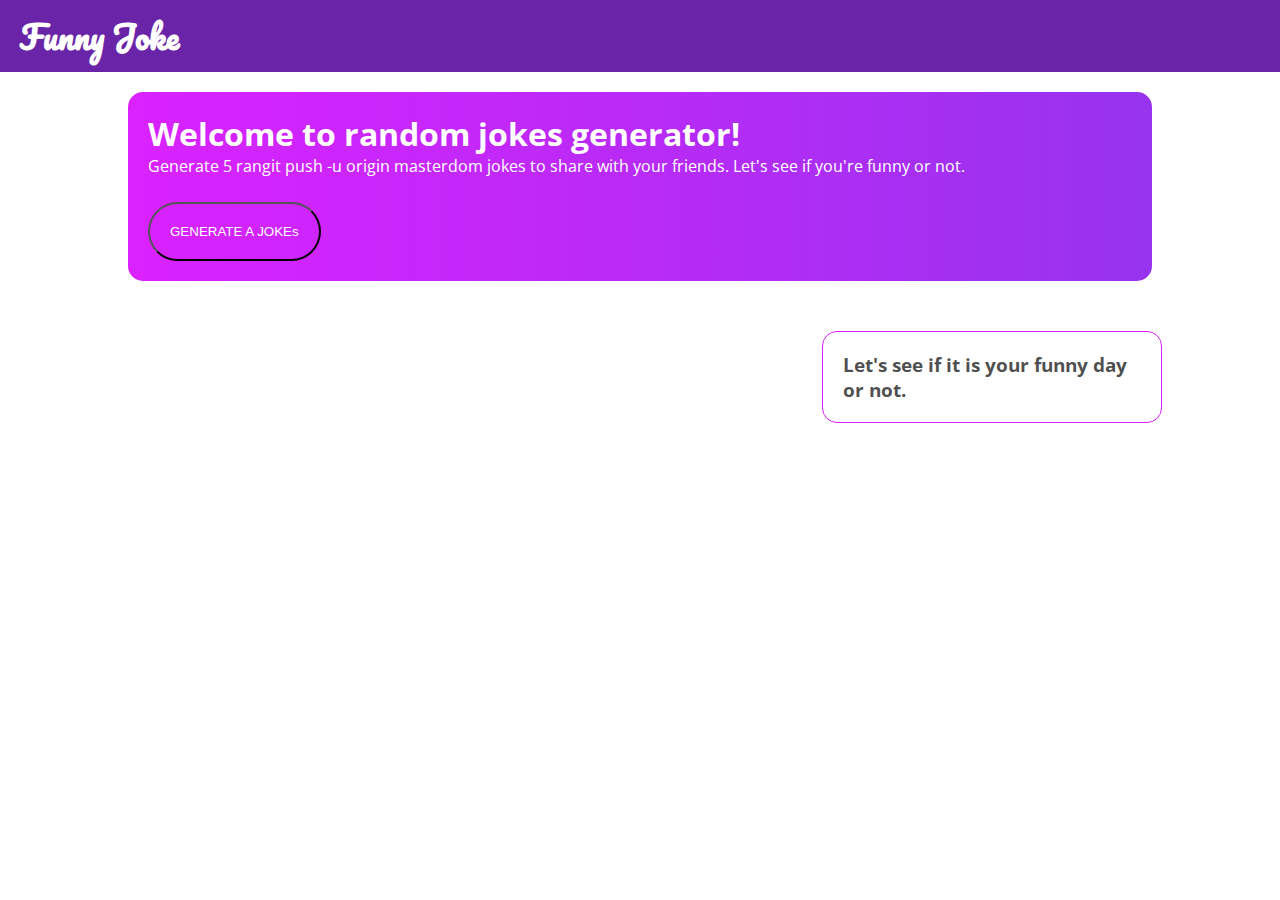
==== index.html @ 3d66ccad "for netlify" ====
<!DOCTYPE html>
<html lang="en">
<head>
    <meta charset="UTF-8">
    <meta name="viewport" content="width=device-width, initial-scale=1.0">
    <meta http-equiv="X-UA-Compatible" content="ie=edge">
    <link rel="stylesheet" href="./css/style.css">
    <title>Funny or Not</title>
</head>
<body>
    <header>
        <h1>Funny Joke</h1>
    </header>

    <div class="container">
        <div class="hero bg-gradient">
            <h1>Welcome to random jokes generator!</h1>
            <p>Generate 5 rangit push -u origin masterdom jokes to share with your friends. Let's see if you're funny or not.</p>
            <button id="joke-button">GENERATE A JOKEs</button>
            <button id="joke-reset-button">RESET JOKE</button>
        </div>
        
        <div class="row">
            <div class="jokes-list-container">
                <ul id="jokes-list"></ul>
                <div id="joke-loader">
                    Getting a random joke. Please wait.
                   
                </div>
            </div>
            <div id="status-container">
                <div id="status">
                    <h3>Let's see if it is your funny day or not.</h3>
                    <div id="reaction"></div>
                </div>
            </div>
        </div>
        
    </div>
    <script src="./js/lib/jquery.min.js"></script>
    <script src="./js/constants.js"></script>
    <script src="./js/service.js"></script>
    <script src="./js/app.js"></script>
    <script>

       $(function(){

            var jokeButton = $('#joke-button');
            var resetJokeButton = $('#joke-reset-button');
            var jokesList = $('#jokes-list');


            //             $('#joke-button').on('click',function(e) {
            //                 e.preventDefault();
            //     $(this).attr("disabled",true);
            // });
            
      
         

    });
         
    </script>


    
</body>
</html>
---- css/style.css ----
@import url('https://fonts.googleapis.com/css?family=Open+Sans|Pacifico&display=swap');

*{
    margin: 0;
    padding: 0;
    
}

body{
    font-family: 'Open Sans', sans-serif;
    color: rgba(0, 0, 0, .7)
}

header{
    font-family: 'Pacifico', cursive;
    background: #6a24a7;
   
    color: white;
    padding: 8px 20px;
}

.bg-gradient{
    background: #DA22FF;  /* fallback for old browsers */
    background: -webkit-linear-gradient(to left, #9733EE, #DA22FF);  /* Chrome 10-25, Safari 5.1-6 */
    background: linear-gradient(to left, #9733EE, #DA22FF); /* W3C, IE 10+/ Edge, Firefox 16+, Chrome 26+, Opera 12+, Safari 7+ */
}

.container{
    max-width: 1024px;
    margin: auto;
    padding: 20px;
  
}

.row{
    display: grid;
    grid-template-columns: 1fr 350px;
    grid-gap: 10px;
}

.hero{
    padding: 20px;
    color: #fff;
    border-radius: 15px;
    margin-bottom: 30px;
}

.hero button{
    /* border: 1px solid white; */
    padding: 20px;
    margin-top: 25px;
    border-radius: 100px;
    background: transparent;
    color: white;
    outline: none;
    transition: .25s background ease-in-out;
}

.hero button:disabled{
    background: rgba(255, 255, 255, .7)
}

#jokes-list{
    list-style: none;
    padding: 0;
    
   
}
 #content{
    margin: 20px;
    padding: 20px;
}
 li{
     border: 1px solid #DA22FF;
     border-radius: 15px;
    padding : 20px;
    margin : 20px;
    
}
#reaction img{
    width: 380px;
    
    
}
#status-container{
    width: 380px;
}
img {
    width: 220px;
    height: 150px;
    text-align: center;
    display: block;
margin-left: auto;
margin-right: auto;
  } 

h4{
    
     
    font-size: 30px;
    margin: 20px;
    padding : 20px;
    
}
h2{
    padding:20px;
}
#status{
    border: 1px solid #DA22FF;
    border-radius: 15px;
   padding : 20px;
   margin : 20px;
}
.jokes-list-container{
   text-align: center;
}
  
.imahe{
    
    display:block;
    width: 150px;
    height: 200px;  


}
#status-container img{
    text-align: center;
    width: 150px;
    height: 70%;
    
    display: block;

}
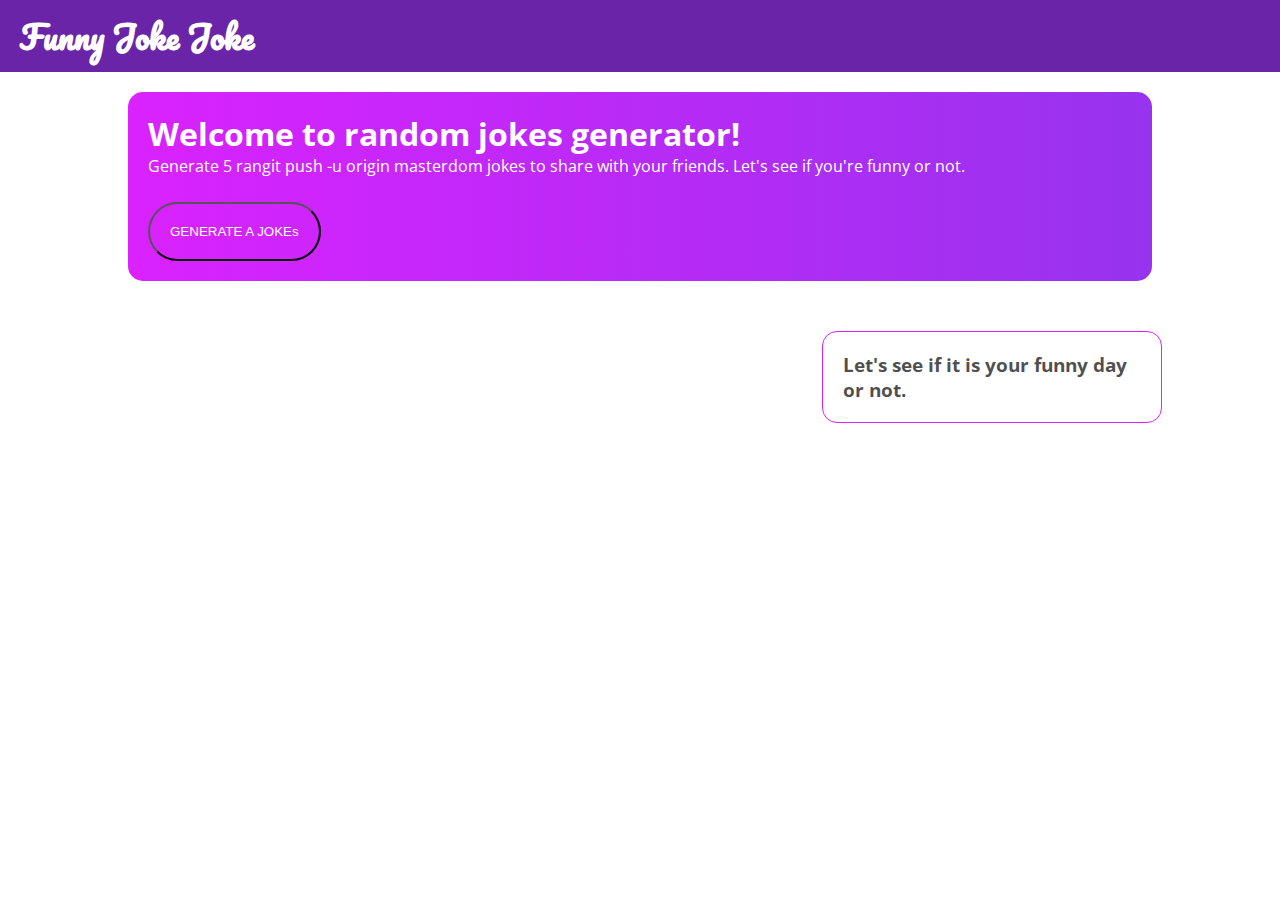
==== commit f5c02e8a: "testing" ====
--- a/index.html
+++ b/index.html
@@ -9,7 +9,7 @@
 </head>
 <body>
     <header>
-        <h1>Funny Joke</h1>
+        <h1>Funny Joke Joke</h1>
     </header>
 
     <div class="container">
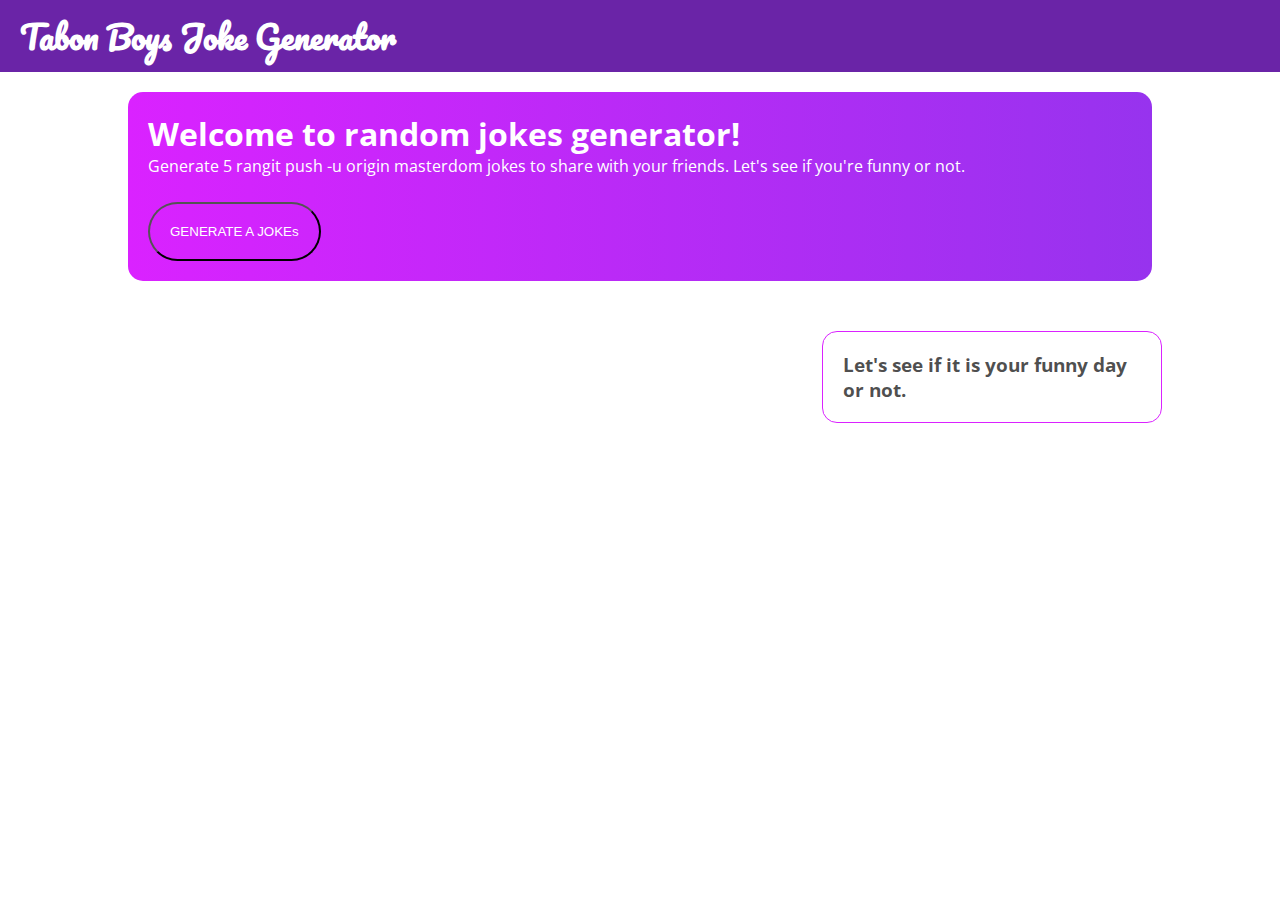
==== commit 35f640b0: "test" ====
--- a/index.html
+++ b/index.html
@@ -9,7 +9,7 @@
 </head>
 <body>
     <header>
-        <h1>Funny Joke Joke</h1>
+        <h1>Tabon Boys Joke Generator</h1>
     </header>
 
     <div class="container">
--- a/css/style.css
+++ b/css/style.css
@@ -86,12 +86,12 @@
     width: 380px;
 }
 img {
-    width: 220px;
-    height: 150px;
-    text-align: center;
+    
     display: block;
 margin-left: auto;
 margin-right: auto;
+width: 100%;
+
   } 
 
 h4{
@@ -117,10 +117,13 @@
   
 .imahe{
     
-    display:block;
+    /* display:block;
     width: 150px;
-    height: 200px;  
-
+    height: 200px;   */
+    display: block;
+    margin-left: auto;
+    margin-right: auto;
+    width: 100%;
 
 }
 #status-container img{
@@ -131,4 +134,23 @@
     display: block;
 
 }
-
+.likebutton {
+    font: bold 11px Arial;
+    text-decoration: none;
+    background-color: #EEEEEE;
+    color: #333333;
+    padding: 2px 6px 2px 6px;
+    border-top: 1px solid #CCCCCC;
+    border-right: 1px solid #333333;
+    border-bottom: 1px solid #333333;
+    border-left: 1px solid #CCCCCC;
+  }
+  @media only screen and (max-width: 500px) {
+    body {
+      background-color: lightblue;
+    }
+    .row{
+        display:flex;
+        flex-direction: column-reverse;
+    }
+  }
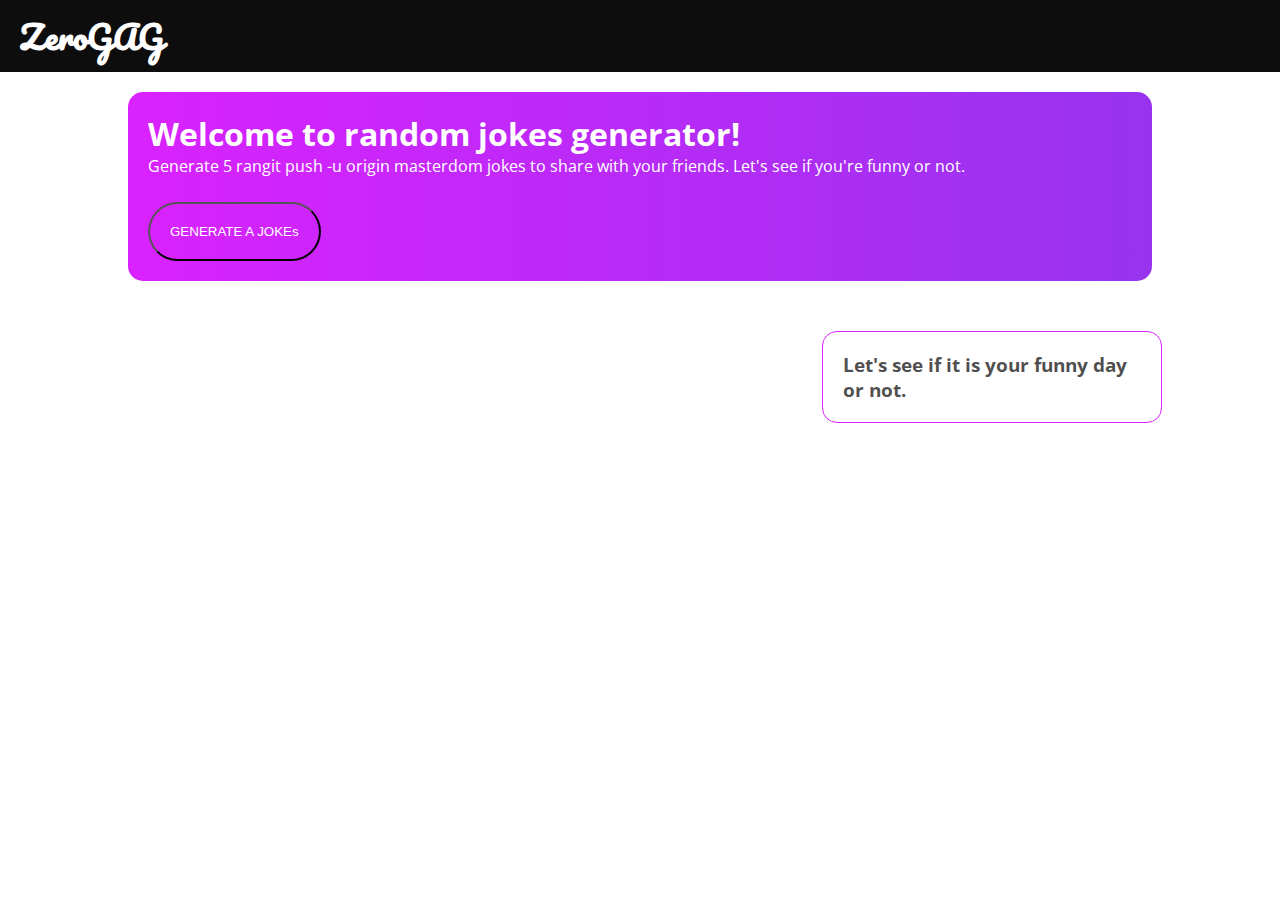
==== commit bc15d485: "adding design" ====
--- a/index.html
+++ b/index.html
@@ -9,7 +9,7 @@
 </head>
 <body>
     <header>
-        <h1>Tabon Boys Joke Generator</h1>
+        <h1>ZeroGAG</h1>
     </header>
 
     <div class="container">
--- a/css/style.css
+++ b/css/style.css
@@ -13,7 +13,7 @@
 
 header{
     font-family: 'Pacifico', cursive;
-    background: #6a24a7;
+    background: rgb(14, 13, 13);
    
     color: white;
     padding: 8px 20px;
@@ -54,6 +54,13 @@
     color: white;
     outline: none;
     transition: .25s background ease-in-out;
+    -webkit-transition-duration: 0.4s; /* Safari */
+    transition-duration: 0.4s;
+
+}
+.hero button:hover{
+    background-color: rgb(54, 152, 182); /* Green */
+    color: white;
 }
 
 .hero button:disabled{
@@ -75,7 +82,7 @@
      border-radius: 15px;
     padding : 20px;
     margin : 20px;
-    
+    padding-bottom: 50px;
 }
 #reaction img{
     width: 380px;
@@ -110,6 +117,7 @@
     border-radius: 15px;
    padding : 20px;
    margin : 20px;
+   
 }
 .jokes-list-container{
    text-align: center;
@@ -126,6 +134,9 @@
     width: 100%;
 
 }
+.content{
+    margin:30px;
+}
 #status-container img{
     text-align: center;
     width: 150px;
@@ -135,6 +146,9 @@
 
 }
 .likebutton {
+    
+    display:block;
+    float: left;
     font: bold 11px Arial;
     text-decoration: none;
     background-color: #EEEEEE;
@@ -144,7 +158,43 @@
     border-right: 1px solid #333333;
     border-bottom: 1px solid #333333;
     border-left: 1px solid #CCCCCC;
-  }
+    -webkit-transition-duration: 0.4s; /* Safari */
+  transition-duration: 0.4s;
+  }
+  .likebutton:hover {
+    background-color: #4CAF50; /* Green */
+    color: white;
+  }
+  .sharebutton{
+    display:block;
+    float: left;
+    font: bold 11px Arial;
+    text-decoration: none;
+    background-color: #EEEEEE;
+    color: #333333;
+    padding: 2px 6px 2px 6px;
+    border-top: 1px solid #CCCCCC;
+    border-right: 1px solid #333333;
+    border-bottom: 1px solid #333333;
+    border-left: 1px solid #CCCCCC;
+    -webkit-transition-duration: 0.4s; /* Safari */
+  transition-duration: 0.4s;
+  }
+  .sharebutton:hover{
+    background-color: blue; /* Green */
+    color: white;
+  }
+  #buttonlike{
+     margin-top: 10px;
+     margin-bottom: 10px;
+     margin-left: 10px;
+     
+  }
+  #buttonshare{
+    margin-top: 10px;
+    margin-bottom: 10px;
+  }
+
   @media only screen and (max-width: 500px) {
     body {
       background-color: lightblue;
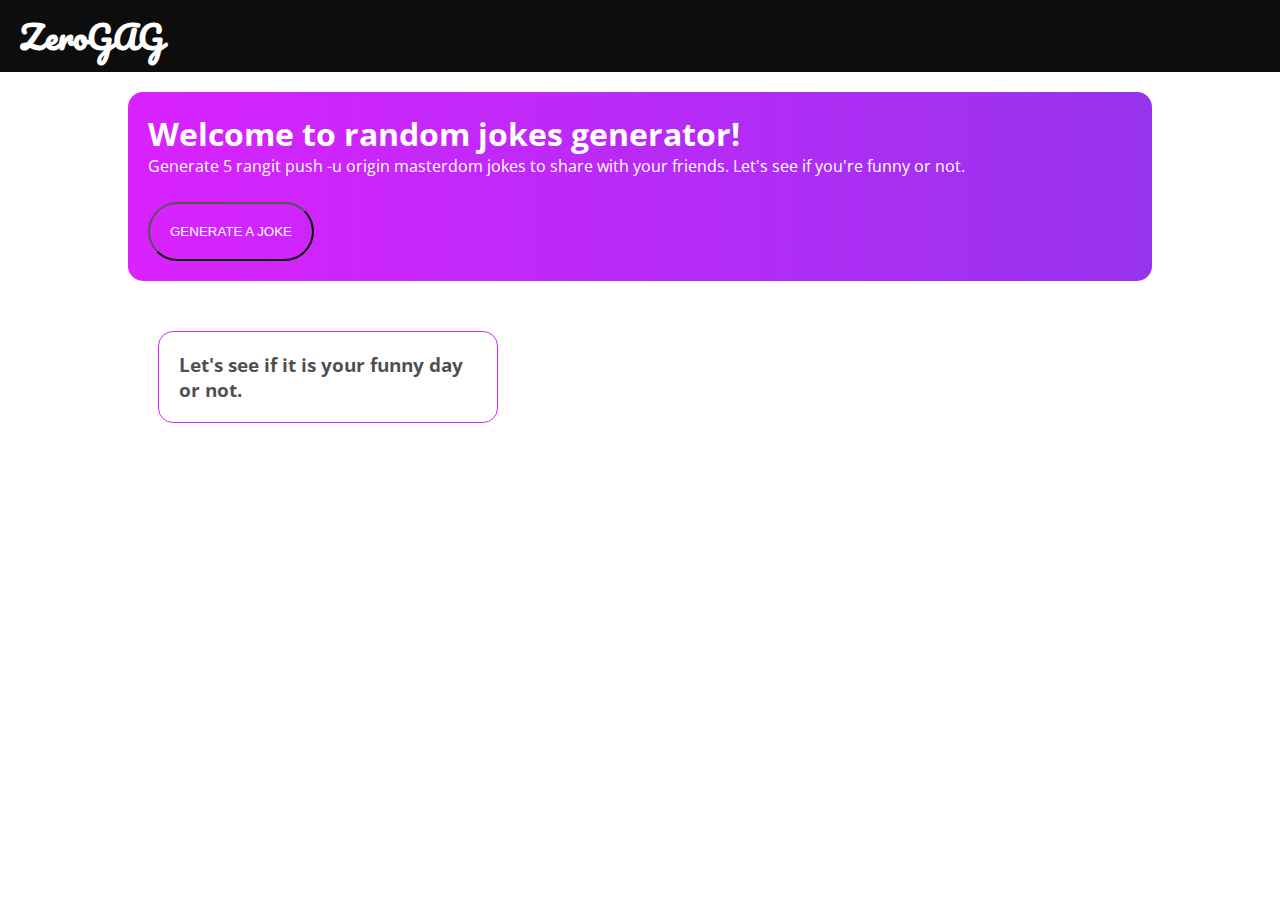
==== commit 653489ac: "minor edit" ====
--- a/index.html
+++ b/index.html
@@ -16,7 +16,7 @@
         <div class="hero bg-gradient">
             <h1>Welcome to random jokes generator!</h1>
             <p>Generate 5 rangit push -u origin masterdom jokes to share with your friends. Let's see if you're funny or not.</p>
-            <button id="joke-button">GENERATE A JOKEs</button>
+            <button id="joke-button">GENERATE A JOKE</button>
             <button id="joke-reset-button">RESET JOKE</button>
         </div>
         
--- a/css/style.css
+++ b/css/style.css
@@ -91,6 +91,7 @@
 }
 #status-container{
     width: 380px;
+    
 }
 img {
     
@@ -113,11 +114,18 @@
     padding:20px;
 }
 #status{
+    float:right;
     border: 1px solid #DA22FF;
     border-radius: 15px;
    padding : 20px;
    margin : 20px;
-   
+}
+#status h3{
+    float:right;
+}
+.row{
+    display:flex;
+
 }
 .jokes-list-container{
    text-align: center;
@@ -193,6 +201,7 @@
   #buttonshare{
     margin-top: 10px;
     margin-bottom: 10px;
+    margin-left: 10px;
   }
 
   @media only screen and (max-width: 500px) {
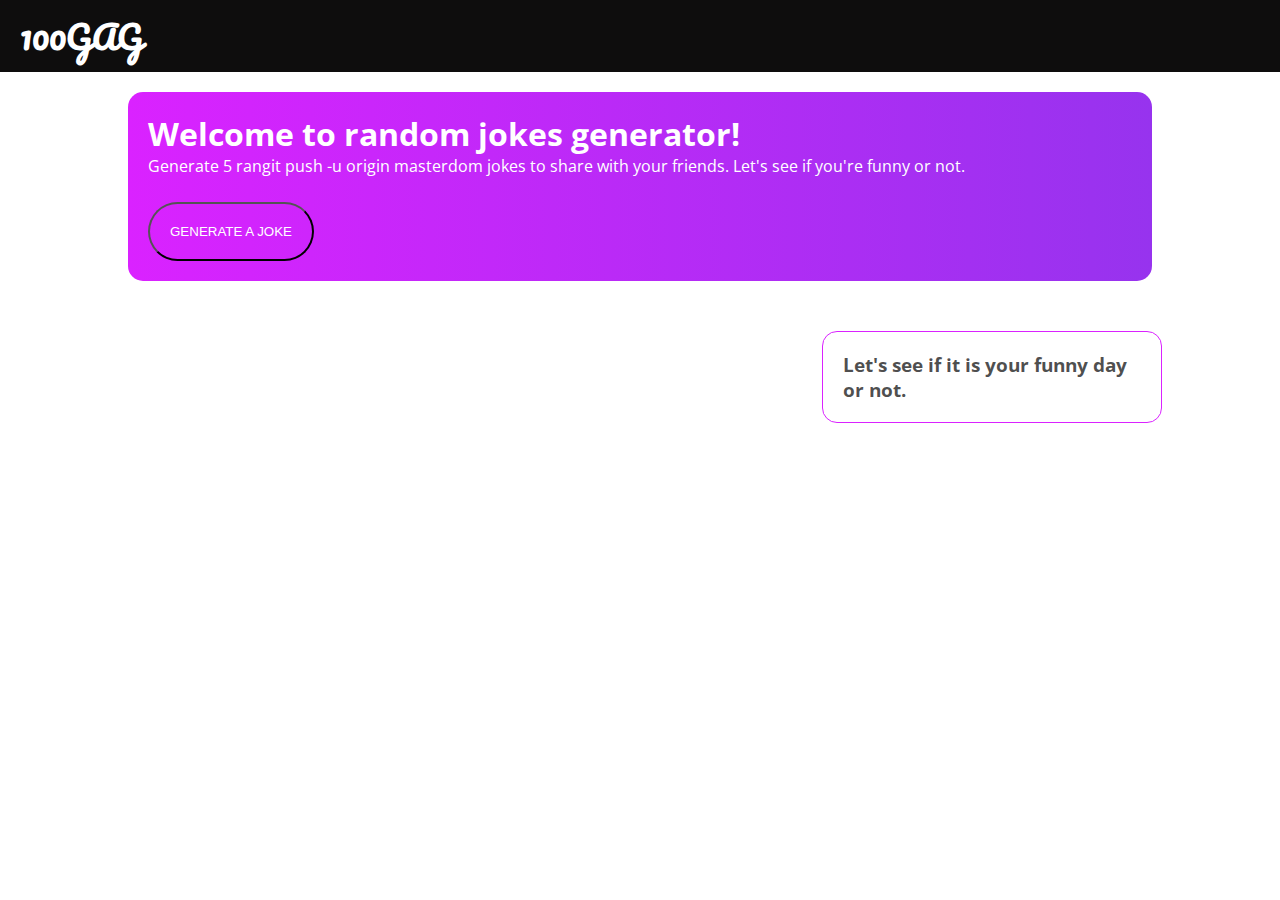
==== commit c1fbddfa: "basura na code" ====
--- a/index.html
+++ b/index.html
@@ -9,7 +9,7 @@
 </head>
 <body>
     <header>
-        <h1>ZeroGAG</h1>
+        <h1>100GAG</h1>
     </header>
 
     <div class="container">
--- a/css/style.css
+++ b/css/style.css
@@ -114,17 +114,17 @@
     padding:20px;
 }
 #status{
-    float:right;
+   
     border: 1px solid #DA22FF;
     border-radius: 15px;
    padding : 20px;
    margin : 20px;
 }
 #status h3{
-    float:right;
+    
 }
 .row{
-    display:flex;
+   
 
 }
 .jokes-list-container{
@@ -203,6 +203,12 @@
     margin-bottom: 10px;
     margin-left: 10px;
   }
+  .lastmes{
+    font-family: 'Open Sans', sans-serif;
+    color: rgba(0, 0, 0, .7);
+    padding:20px;
+    font-weight: bold;
+  }
 
   @media only screen and (max-width: 500px) {
     body {
